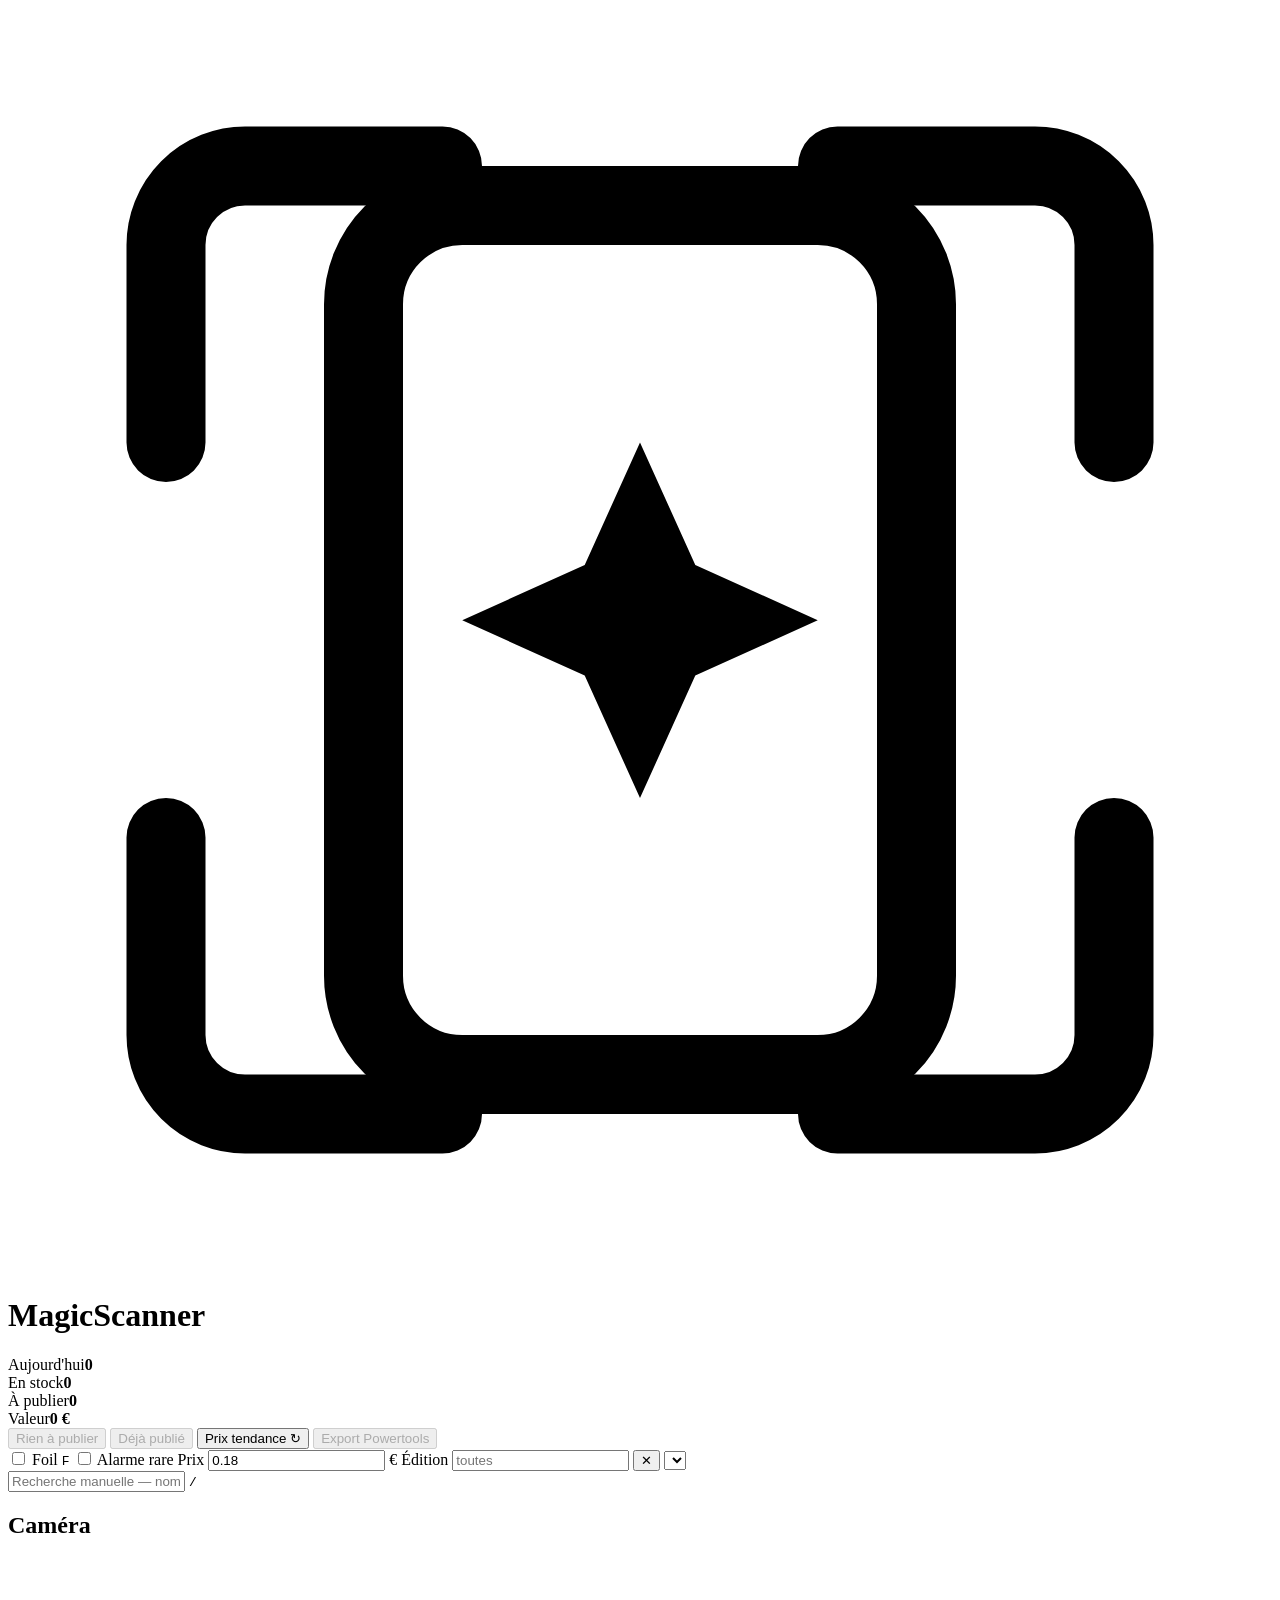
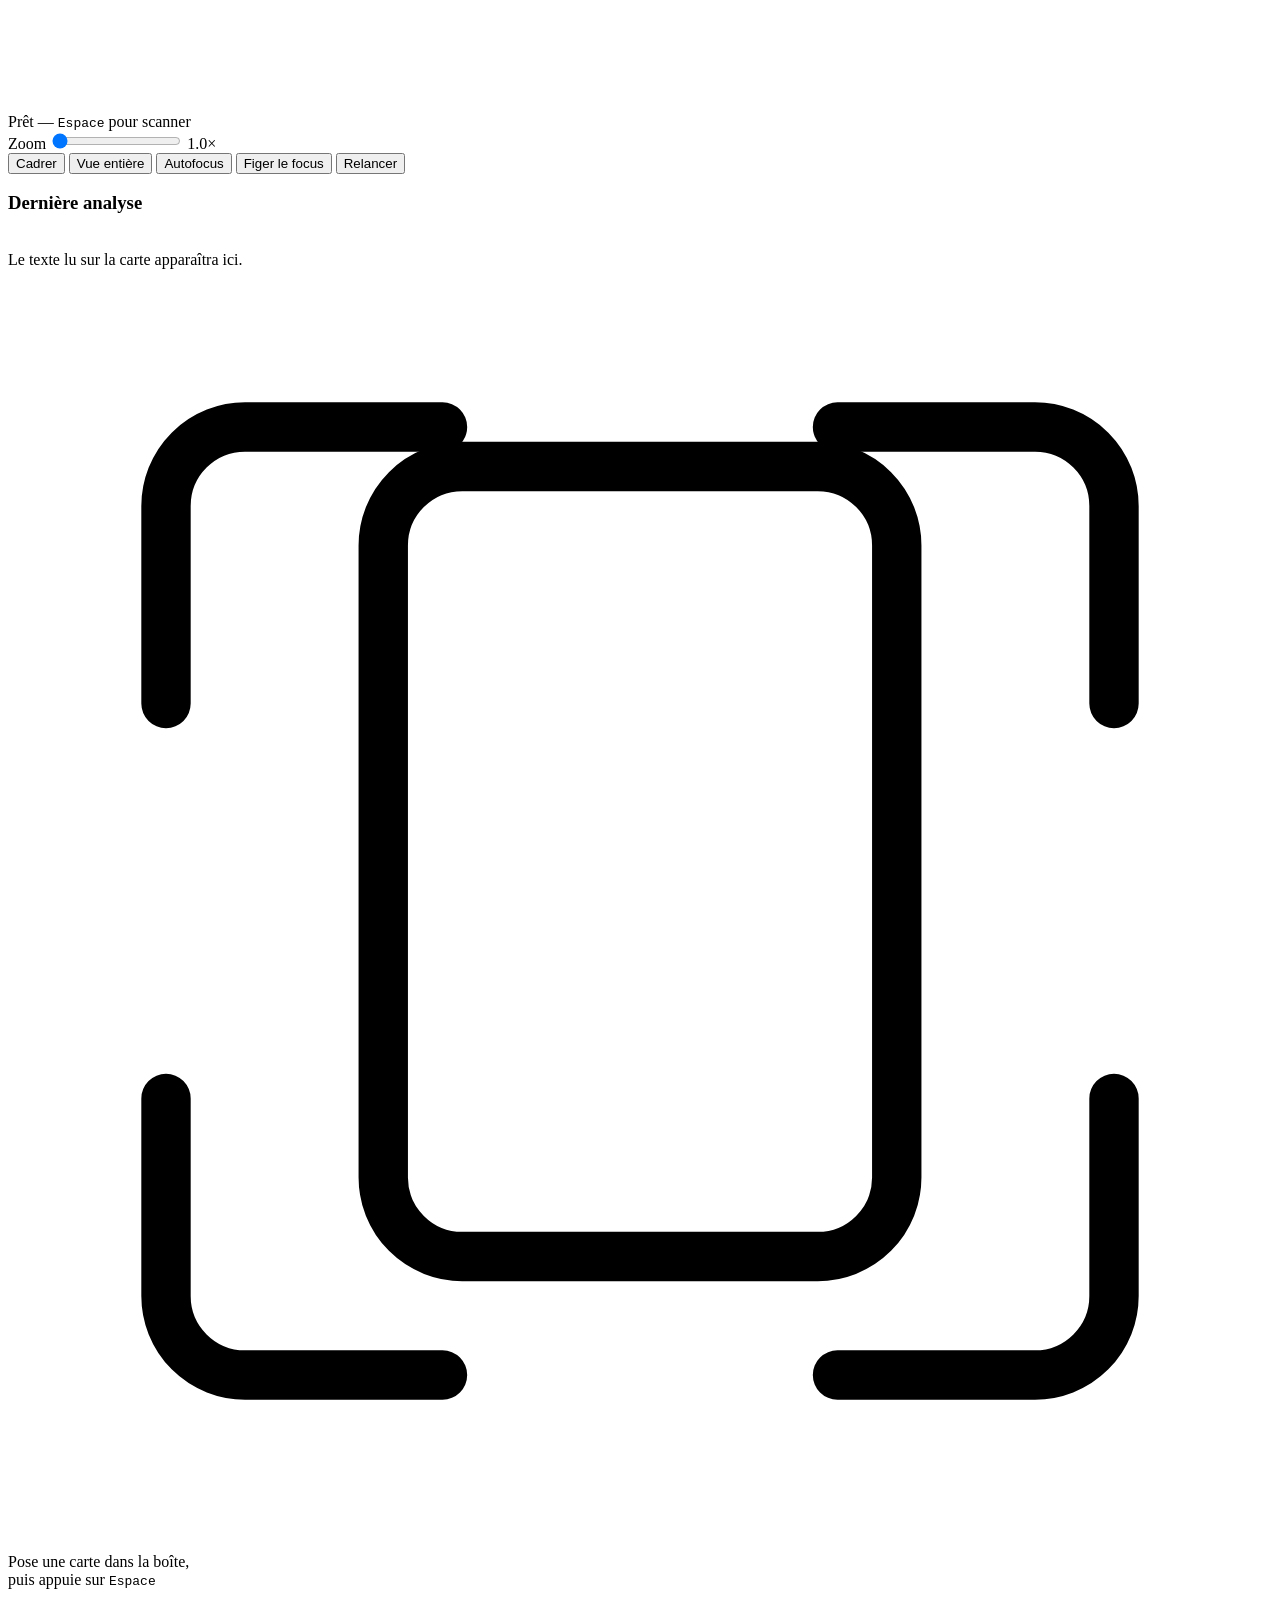
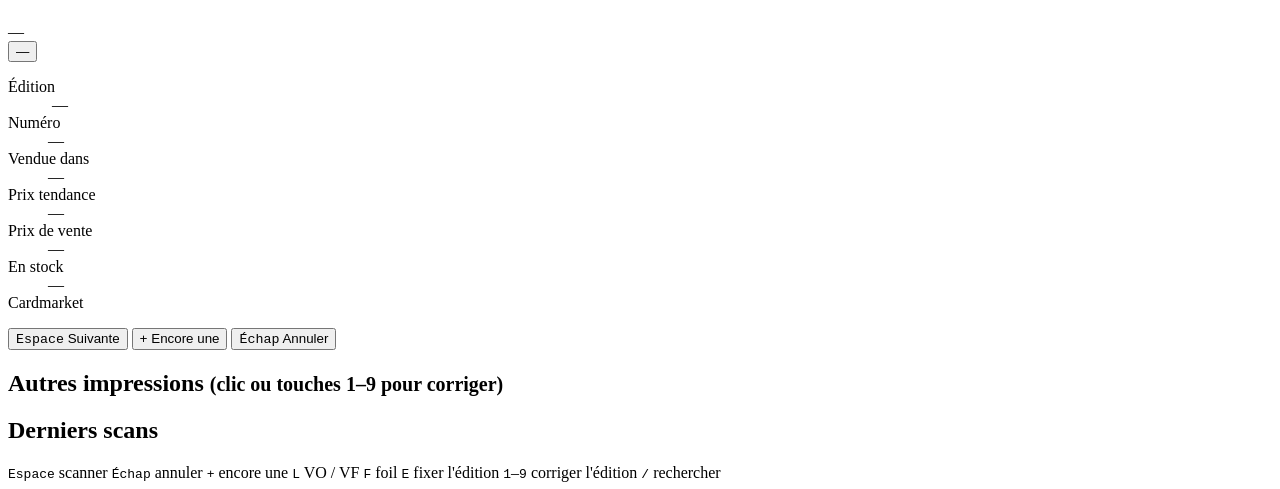
==== magicscanner/web/static/index.html @ f500e05e "icon" ====
<!doctype html>
<html lang="fr">
<head>
<meta charset="utf-8">
<meta name="viewport" content="width=device-width, initial-scale=1">
<title>MagicScanner</title>
<link rel="icon" href="data:image/svg+xml,%3Csvg xmlns='http://www.w3.org/2000/svg' viewBox='0 0 32 32'%3E%3Crect x='7' y='3' width='18' height='26' rx='3' fill='%23c9a227'/%3E%3Crect x='10' y='7' width='12' height='10' rx='1' fill='%23222'/%3E%3C/svg%3E">
<link rel="preconnect" href="https://fonts.googleapis.com">
<link rel="preconnect" href="https://fonts.gstatic.com" crossorigin>
<link href="https://fonts.googleapis.com/css2?family=Cinzel:wght@600;700&family=Inter:wght@400;500;600;700&display=swap" rel="stylesheet">
<link rel="stylesheet" href="/static/style.css">
</head>
<body>
<header class="topbar">
  <div class="brand">
    <svg class="logo" viewBox="0 0 32 32" aria-hidden="true">
      <rect x="9" y="5" width="14" height="22" rx="2.5" fill="none" stroke="currentColor" stroke-width="2"/>
      <path d="M4 11V6a2 2 0 0 1 2-2h5M28 11V6a2 2 0 0 0-2-2h-5M4 21v5a2 2 0 0 0 2 2h5M28 21v5a2 2 0 0 1-2 2h-5"
            stroke="currentColor" stroke-width="2" stroke-linecap="round" fill="none"/>
      <path d="M16 11l1.4 3.1 3.1 1.4-3.1 1.4L16 20l-1.4-3.1-3.1-1.4 3.1-1.4z" fill="currentColor"/>
    </svg>
    <h1>Magic<span>Scanner</span></h1>
  </div>

  <div class="stats">
    <div class="stat"><span>Aujourd'hui</span><b id="st-today">0</b></div>
    <div class="stat"><span>En stock</span><b id="st-cards">0</b></div>
    <div class="stat" id="stat-tolist"><span>À publier</span><b id="st-tolist">0</b></div>
    <div class="stat"><span>Valeur</span><b id="st-value">0 €</b></div>
  </div>

  <div class="publish">
    <button id="btn-publish" class="primary" disabled>Rien à publier</button>
    <button id="btn-publish-reset" class="ghost" disabled title="Considère tout le stock comme déjà en vente (publié via TCG Powertools par exemple) : le compteur « À publier » repasse à 0">Déjà publié</button>
    <button id="btn-publish-stop" class="danger" hidden>Arrêter</button>
    <button id="btn-prices" class="ghost" title="Retélécharge les prix tendance Cardmarket (mis à jour chaque nuit)">Prix tendance ↻</button>
    <button id="btn-export" class="ghost" disabled title="Télécharge un CSV des cartes pas encore exportées, à importer dans TCG Powertools">Export Powertools</button>
  </div>
  <label class="foil-toggle" title="Les prochains scans sont des foils (F)"><input type="checkbox" id="foil"> Foil <kbd>F</kbd></label>
  <label class="foil-toggle" title="Sonne l'alarme quand la carte scannée est une rare ou une mythique"><input type="checkbox" id="rare-alarm"> Alarme rare</label>
  <label class="price-field" title="Prix de vente des prochains scans (modifie aussi la dernière carte scannée)">Prix <input type="number" id="price" min="0.02" step="0.05" value="0.18"> €</label>
  <label class="set-field" id="set-field" title="Paquet d'une seule édition : fixe l'édition des prochains scans (reconnaissance plus rapide et plus sûre ; une carte d'une autre édition reste reconnue mais signalée) — E">
    Édition <input id="locked-set" list="sets-list" placeholder="toutes" autocomplete="off" spellcheck="false">
    <button id="locked-set-clear" class="ghost" title="Toutes les éditions">✕</button>
  </label>
  <datalist id="sets-list"></datalist>
  <select id="camera" title="Caméra"></select>
</header>

<div id="publish-report" class="report" hidden>
  <div class="report-head">
    <b id="report-title"></b>
    <button id="report-close" title="Fermer">✕</button>
  </div>
  <div id="report-body"></div>
</div>

<div class="search">
  <input id="search" placeholder="Recherche manuelle — nom VO ou VF" autocomplete="off">
  <kbd>/</kbd>
</div>

<main>
  <section class="panel cam">
    <h2 class="panel-title"><i class="dot"></i> Caméra</h2>
    <div class="video-wrap" id="viewport" title="Molette : zoom — clic : centrer ici">
      <video id="video" autoplay playsinline muted></video>
      <i class="corner tl"></i><i class="corner tr"></i><i class="corner bl"></i><i class="corner br"></i>
      <div class="sweep"></div>
      <div id="status" class="status">Prêt — <kbd>Espace</kbd> pour scanner</div>
    </div>
    <div class="zoom">
      <label class="zoom-slider">Zoom <input type="range" id="zoom" min="1" max="5" step="0.1" value="1"></label>
      <span id="zoom-val">1.0×</span>
      <div class="zoom-actions">
        <button id="zoom-card" class="ghost" title="Centrer et zoomer sur la dernière carte détectée">Cadrer</button>
        <button id="zoom-reset" class="ghost">Vue entière</button>
        <button id="cam-focus" class="ghost" title="Relancer la mise au point de la webcam">Autofocus</button>
        <button id="cam-freeze" class="ghost" title="Verrouille la mise au point là où elle est ; recliquer pour rétablir l'autofocus">Figer le focus</button>
        <button id="cam-restart" class="ghost" title="Relancer le flux de la webcam">Relancer</button>
      </div>
    </div>
    <div class="analysis">
      <h3>Dernière analyse <span id="list-chip" class="chip list" hidden></span></h3>
      <div class="warped-wrap">
        <img id="warped" alt="">
        <div class="ocr" id="ocr">Le texte lu sur la carte apparaîtra ici.</div>
      </div>
    </div>
  </section>

  <section class="panel result" id="result" data-empty="true">
    <div class="empty-state">
      <svg viewBox="0 0 64 64" aria-hidden="true">
        <rect x="19" y="10" width="26" height="40" rx="4" fill="none" stroke="currentColor" stroke-width="2.5"/>
        <path d="M8 22V12a4 4 0 0 1 4-4h10M56 22V12a4 4 0 0 0-4-4H42M8 42v10a4 4 0 0 0 4 4h10M56 42v10a4 4 0 0 1-4 4H42"
              stroke="currentColor" stroke-width="2.5" stroke-linecap="round" fill="none"/>
      </svg>
      <p>Pose une carte dans la boîte,<br>puis appuie sur <kbd>Espace</kbd></p>
    </div>

    <div class="card-img"><img id="card-img" alt=""></div>
    <div class="info">
      <div class="names">
        <div class="name-vo" id="name-vo">—</div>
        <div class="name-vf" id="name-vf"></div>
      </div>
      <div class="badges">
        <button id="lang" class="badge lang" title="Basculer VO/VF (L)">—</button>
        <span id="rarity" class="badge"></span>
        <span id="foil-badge" class="badge foil" hidden>Foil</span>
        <span id="list-badge" class="badge list" hidden title="Carte à l'étincelle (The List / Mystery Booster) : même carte que l'original, vendue dans une autre extension">The List</span>
        <span id="conf" class="badge conf"></span>
      </div>
      <dl>
        <dt>Édition</dt><dd><img id="set-icon" class="set-icon" alt=""> <span id="set-name">—</span></dd>
        <dt>Numéro</dt><dd id="number">—</dd>
        <dt>Vendue dans</dt><dd id="cm-exp">—</dd>
        <dt id="trend-label">Prix tendance</dt><dd id="trend">—</dd>
        <dt>Prix de vente</dt><dd id="price-val">—</dd>
        <dt>En stock</dt><dd id="qty">—</dd>
        <dt>Cardmarket</dt><dd><a id="cm-url" target="_blank" rel="noopener"></a></dd>
      </dl>
      <div class="actions">
        <button id="btn-next" class="primary"><kbd>Espace</kbd> Suivante</button>
        <button id="btn-same" title="Ajoute un exemplaire de plus de la dernière carte (même édition, langue, finition et prix), sans la scanner"><kbd>+</kbd> Encore une</button>
        <button id="btn-undo" class="danger"><kbd>Échap</kbd> Annuler</button>
      </div>
    </div>
  </section>

  <section class="panel alts">
    <h2 class="panel-title" id="alts-title">Autres impressions <small>(clic ou touches 1–9 pour corriger)</small></h2>
    <div id="alts" class="alts-grid"></div>
  </section>

  <section class="panel recent">
    <h2 class="panel-title">Derniers scans</h2>
    <ol id="recent"></ol>
  </section>
</main>

<footer class="hints">
  <span><kbd>Espace</kbd> scanner</span>
  <span><kbd>Échap</kbd> annuler</span>
  <span><kbd>+</kbd> encore une</span>
  <span><kbd>L</kbd> VO / VF</span>
  <span><kbd>F</kbd> foil</span>
  <span><kbd>E</kbd> fixer l'édition</span>
  <span><kbd>1</kbd>–<kbd>9</kbd> corriger l'édition</span>
  <span><kbd>/</kbd> rechercher</span>
</footer>

<canvas id="canvas" hidden></canvas>
<script type="module" src="/static/js/main.js"></script>
</body>
</html>
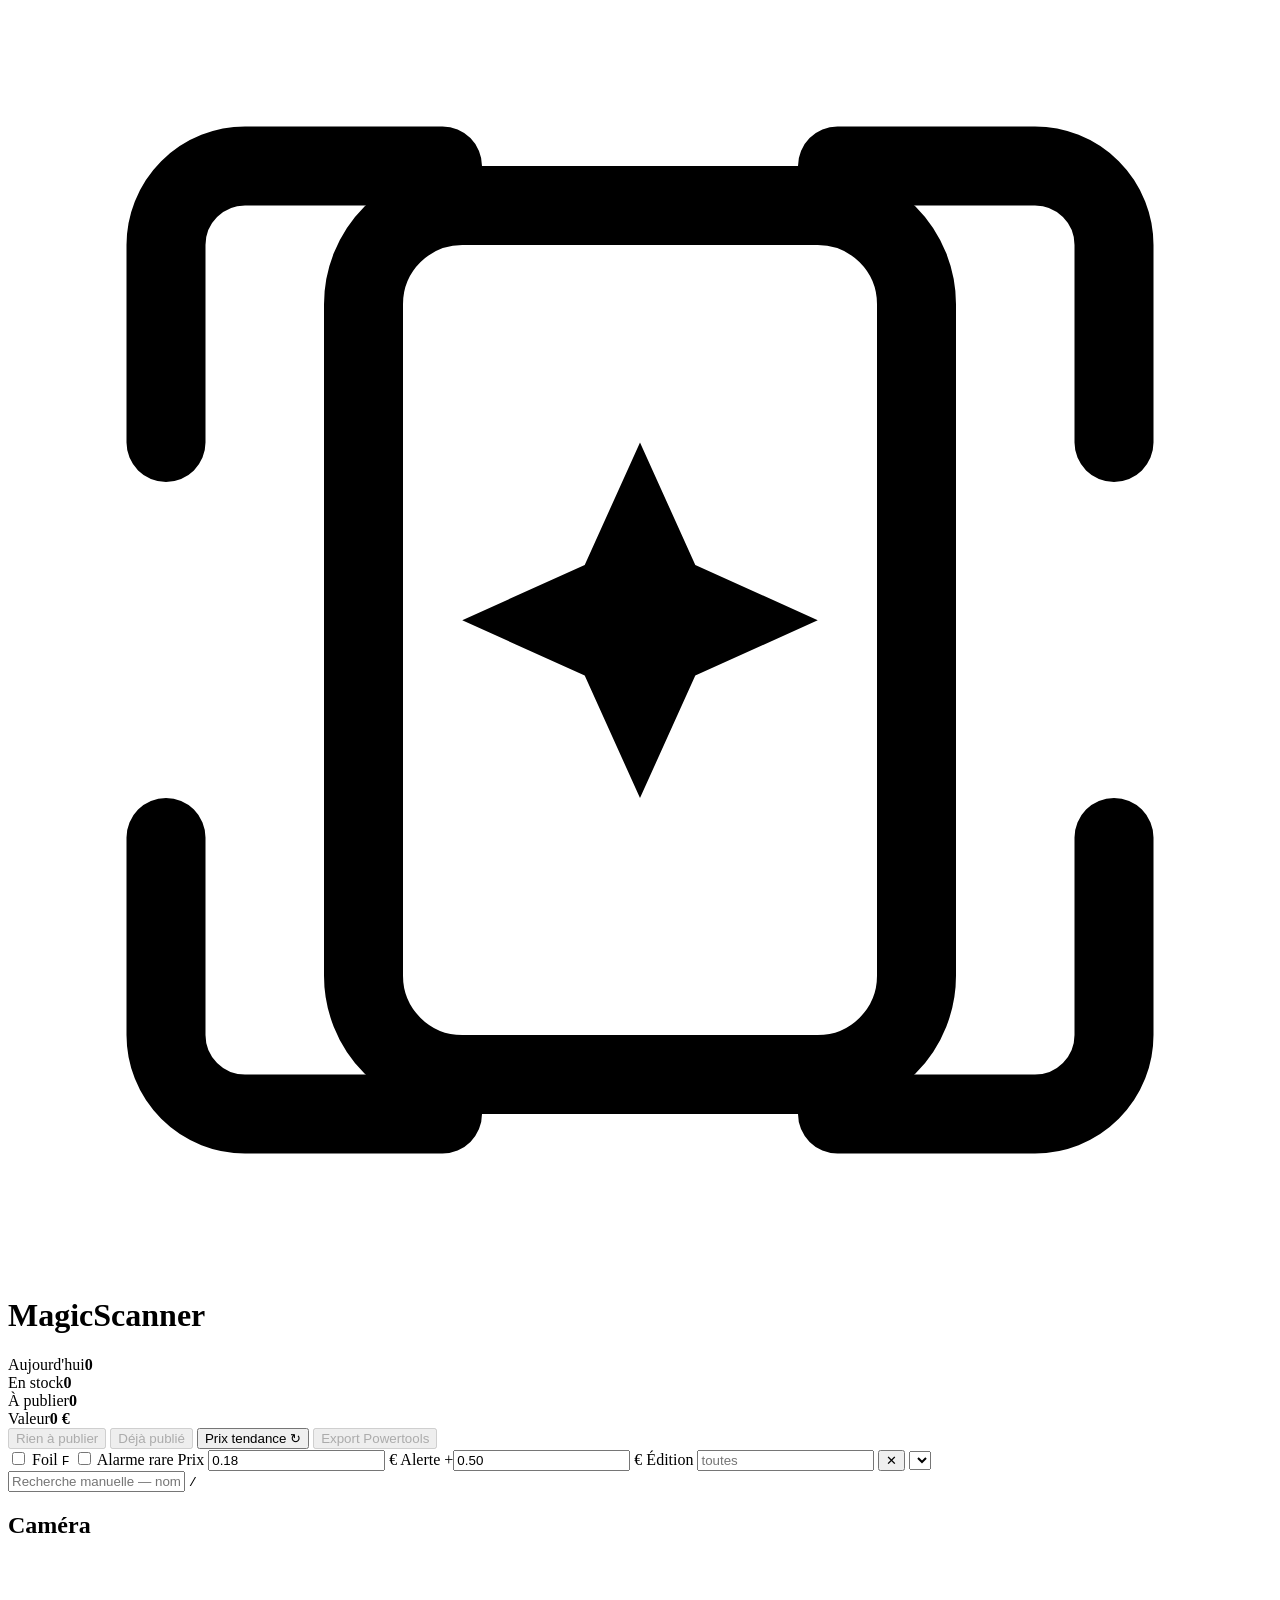
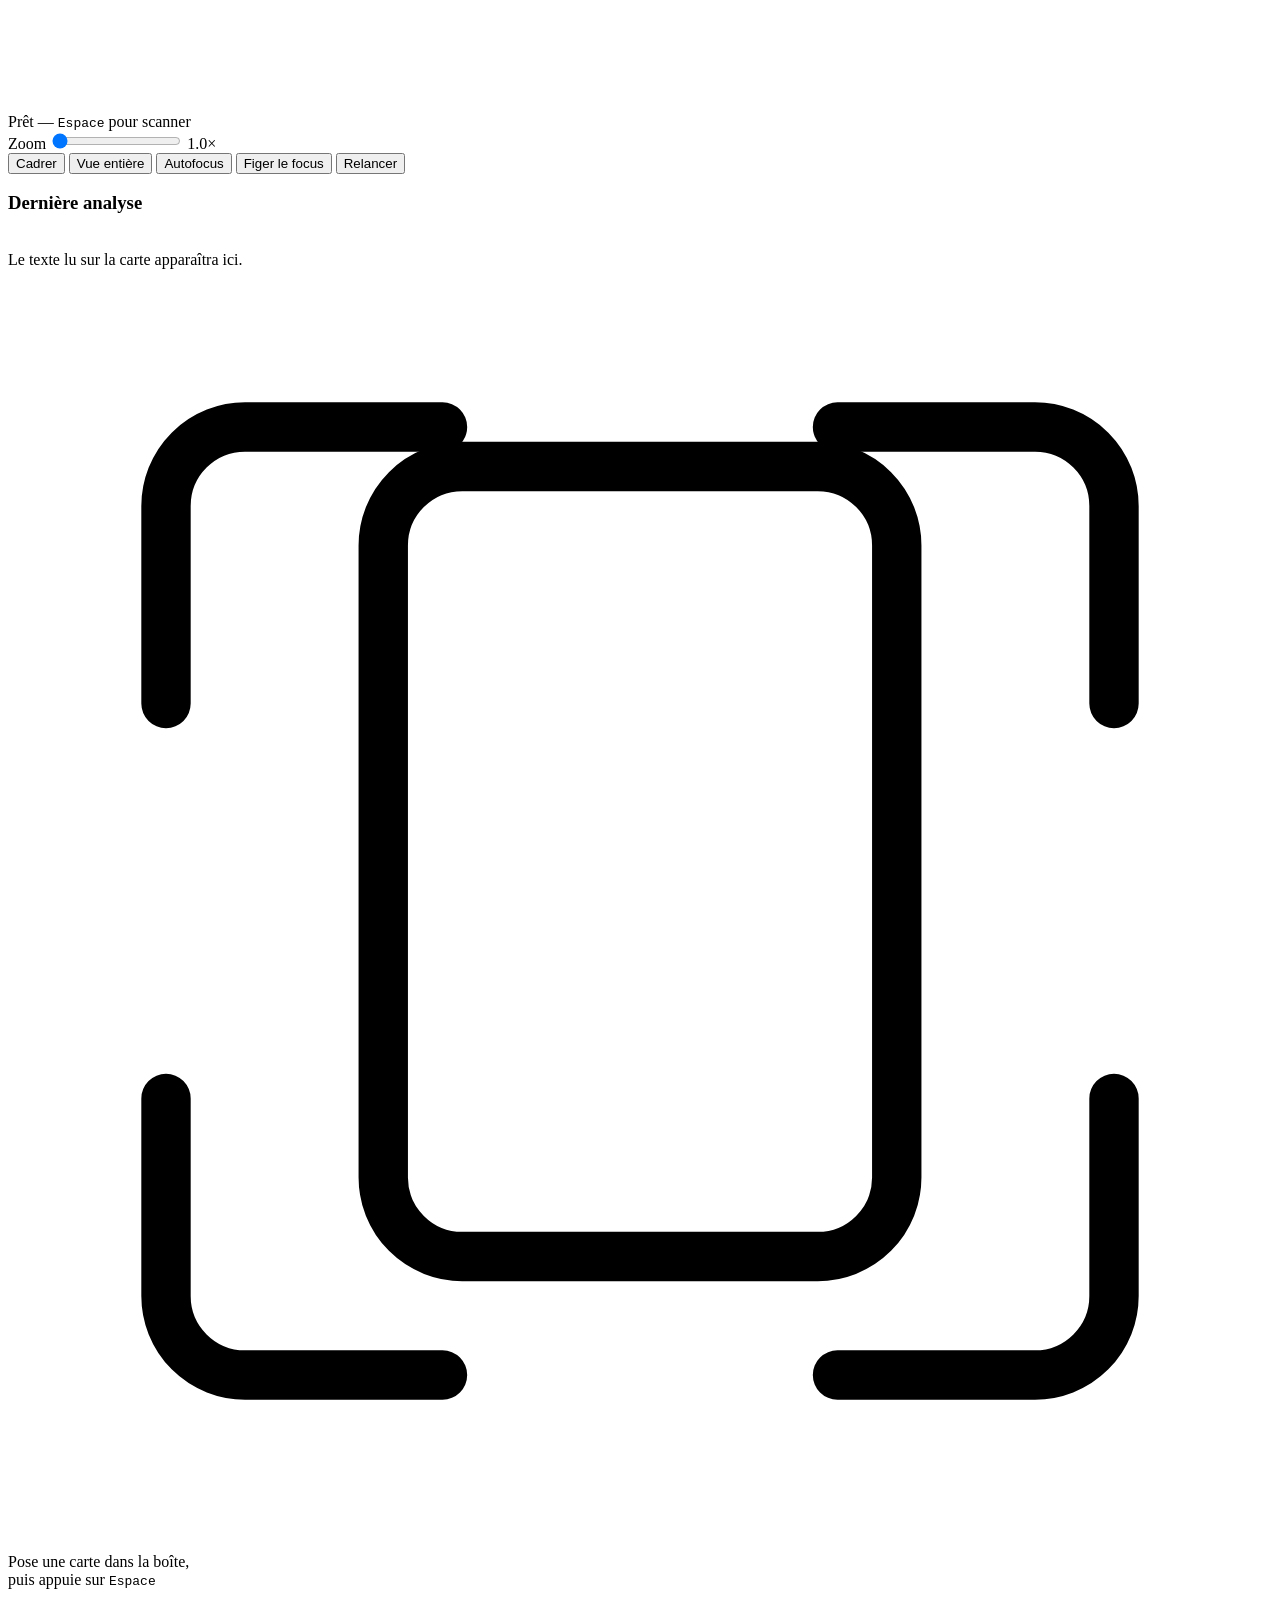
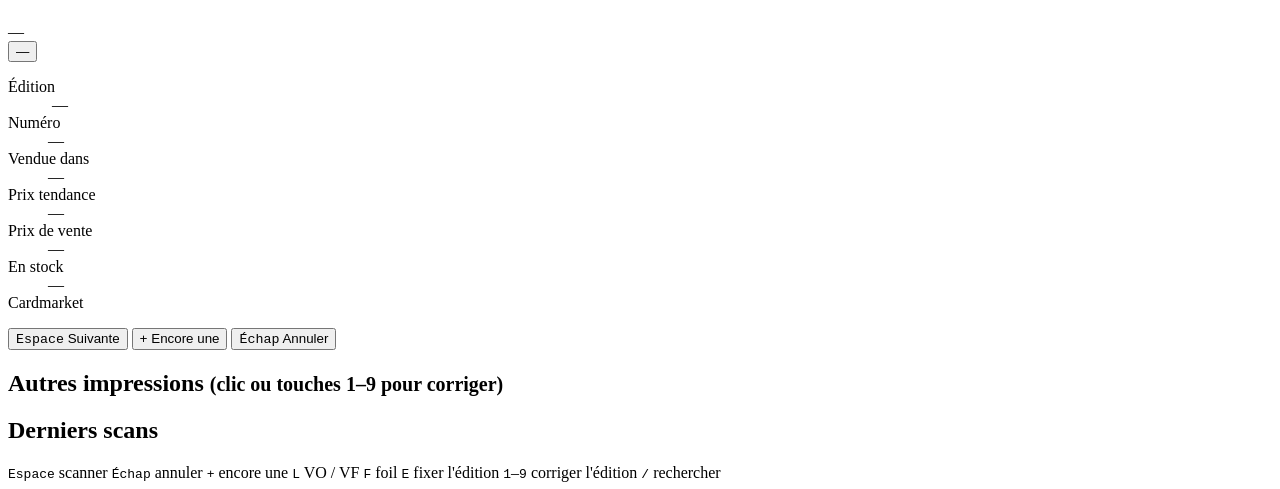
==== commit 4c3336e6: "config seuil" ====
--- a/magicscanner/web/static/index.html
+++ b/magicscanner/web/static/index.html
@@ -36,15 +36,18 @@
     <button id="btn-prices" class="ghost" title="Retélécharge les prix tendance Cardmarket (mis à jour chaque nuit)">Prix tendance ↻</button>
     <button id="btn-export" class="ghost" disabled title="Télécharge un CSV des cartes pas encore exportées, à importer dans TCG Powertools">Export Powertools</button>
   </div>
+  <div class="controls">
   <label class="foil-toggle" title="Les prochains scans sont des foils (F)"><input type="checkbox" id="foil"> Foil <kbd>F</kbd></label>
   <label class="foil-toggle" title="Sonne l'alarme quand la carte scannée est une rare ou une mythique"><input type="checkbox" id="rare-alarm"> Alarme rare</label>
   <label class="price-field" title="Prix de vente des prochains scans (modifie aussi la dernière carte scannée)">Prix <input type="number" id="price" min="0.02" step="0.05" value="0.18"> €</label>
+  <label class="price-field" title="Seuil d'alerte : alarme quand le prix tendance dépasse le prix de vente de plus de ce montant">Alerte +<input type="number" id="alert-margin" min="0" step="0.05" value="0.50"> €</label>
   <label class="set-field" id="set-field" title="Paquet d'une seule édition : fixe l'édition des prochains scans (reconnaissance plus rapide et plus sûre ; une carte d'une autre édition reste reconnue mais signalée) — E">
     Édition <input id="locked-set" list="sets-list" placeholder="toutes" autocomplete="off" spellcheck="false">
     <button id="locked-set-clear" class="ghost" title="Toutes les éditions">✕</button>
   </label>
   <datalist id="sets-list"></datalist>
   <select id="camera" title="Caméra"></select>
+  </div>
 </header>
 
 <div id="publish-report" class="report" hidden>
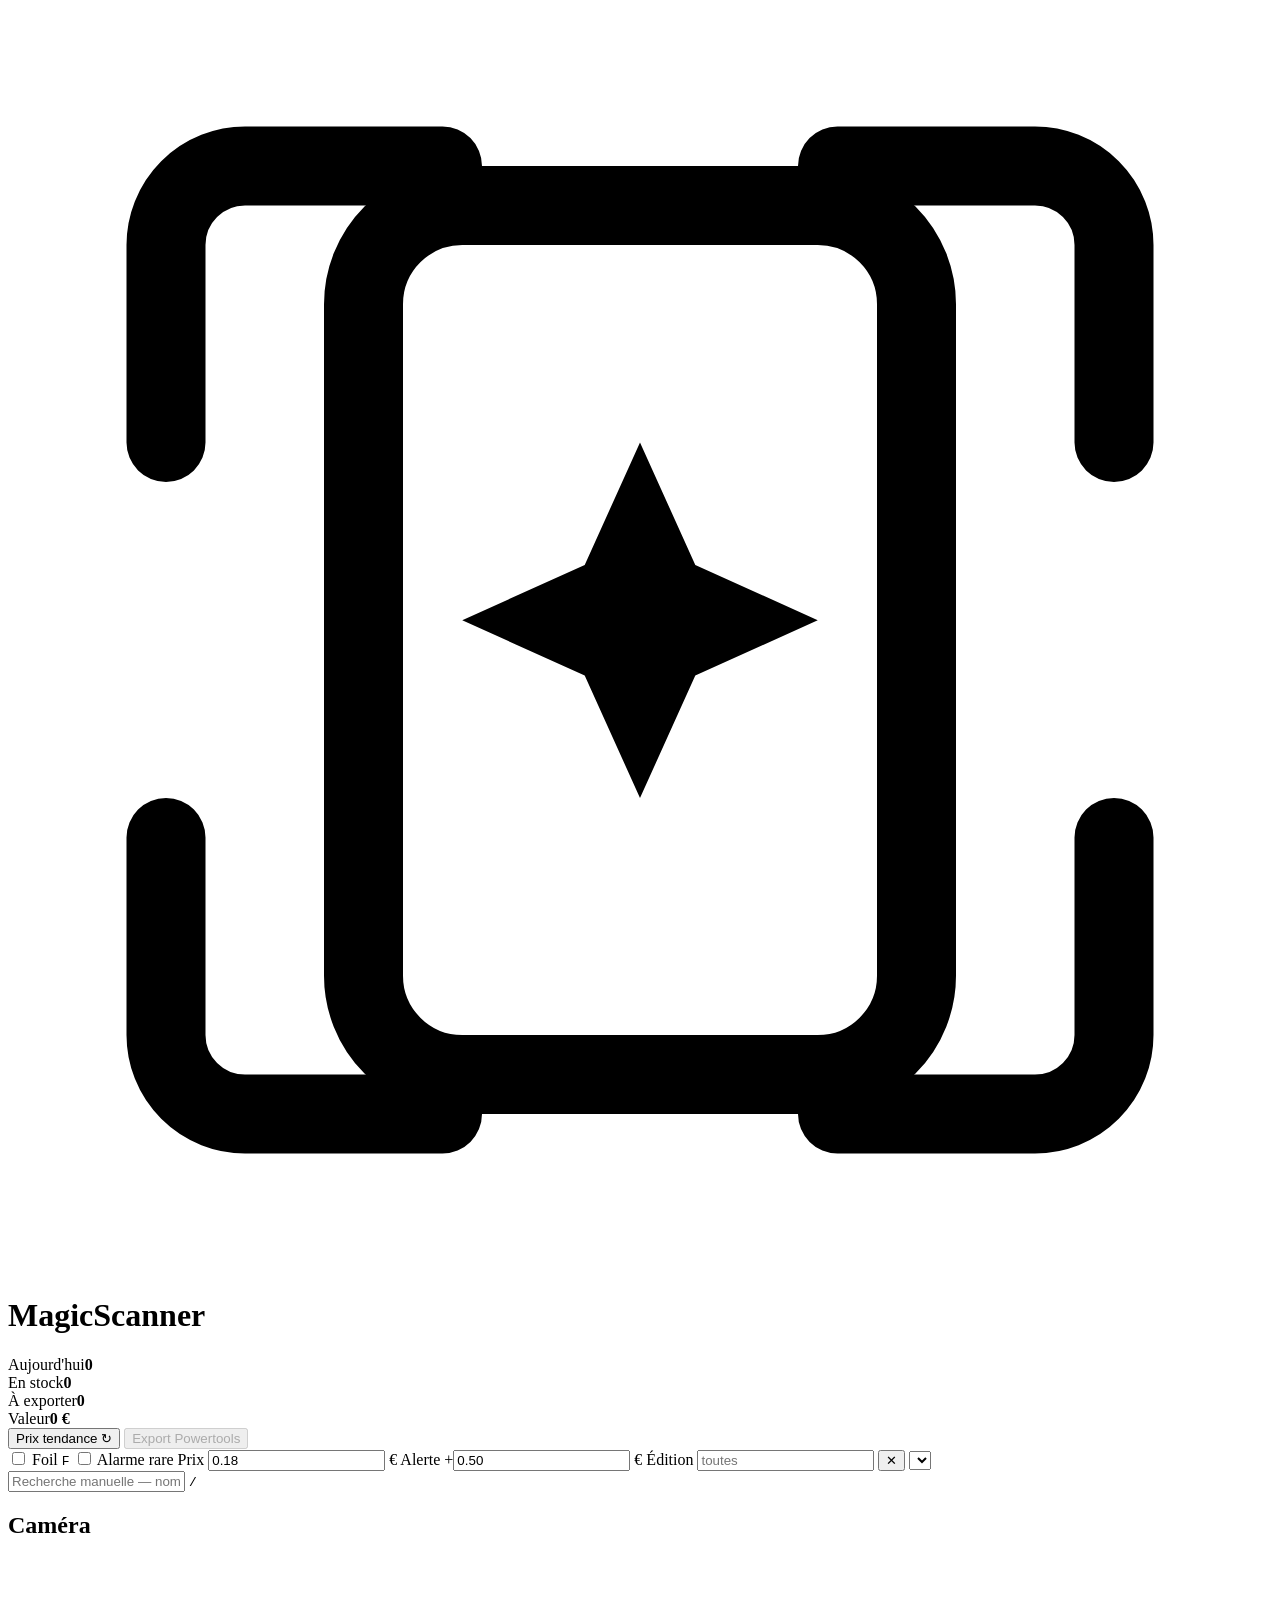
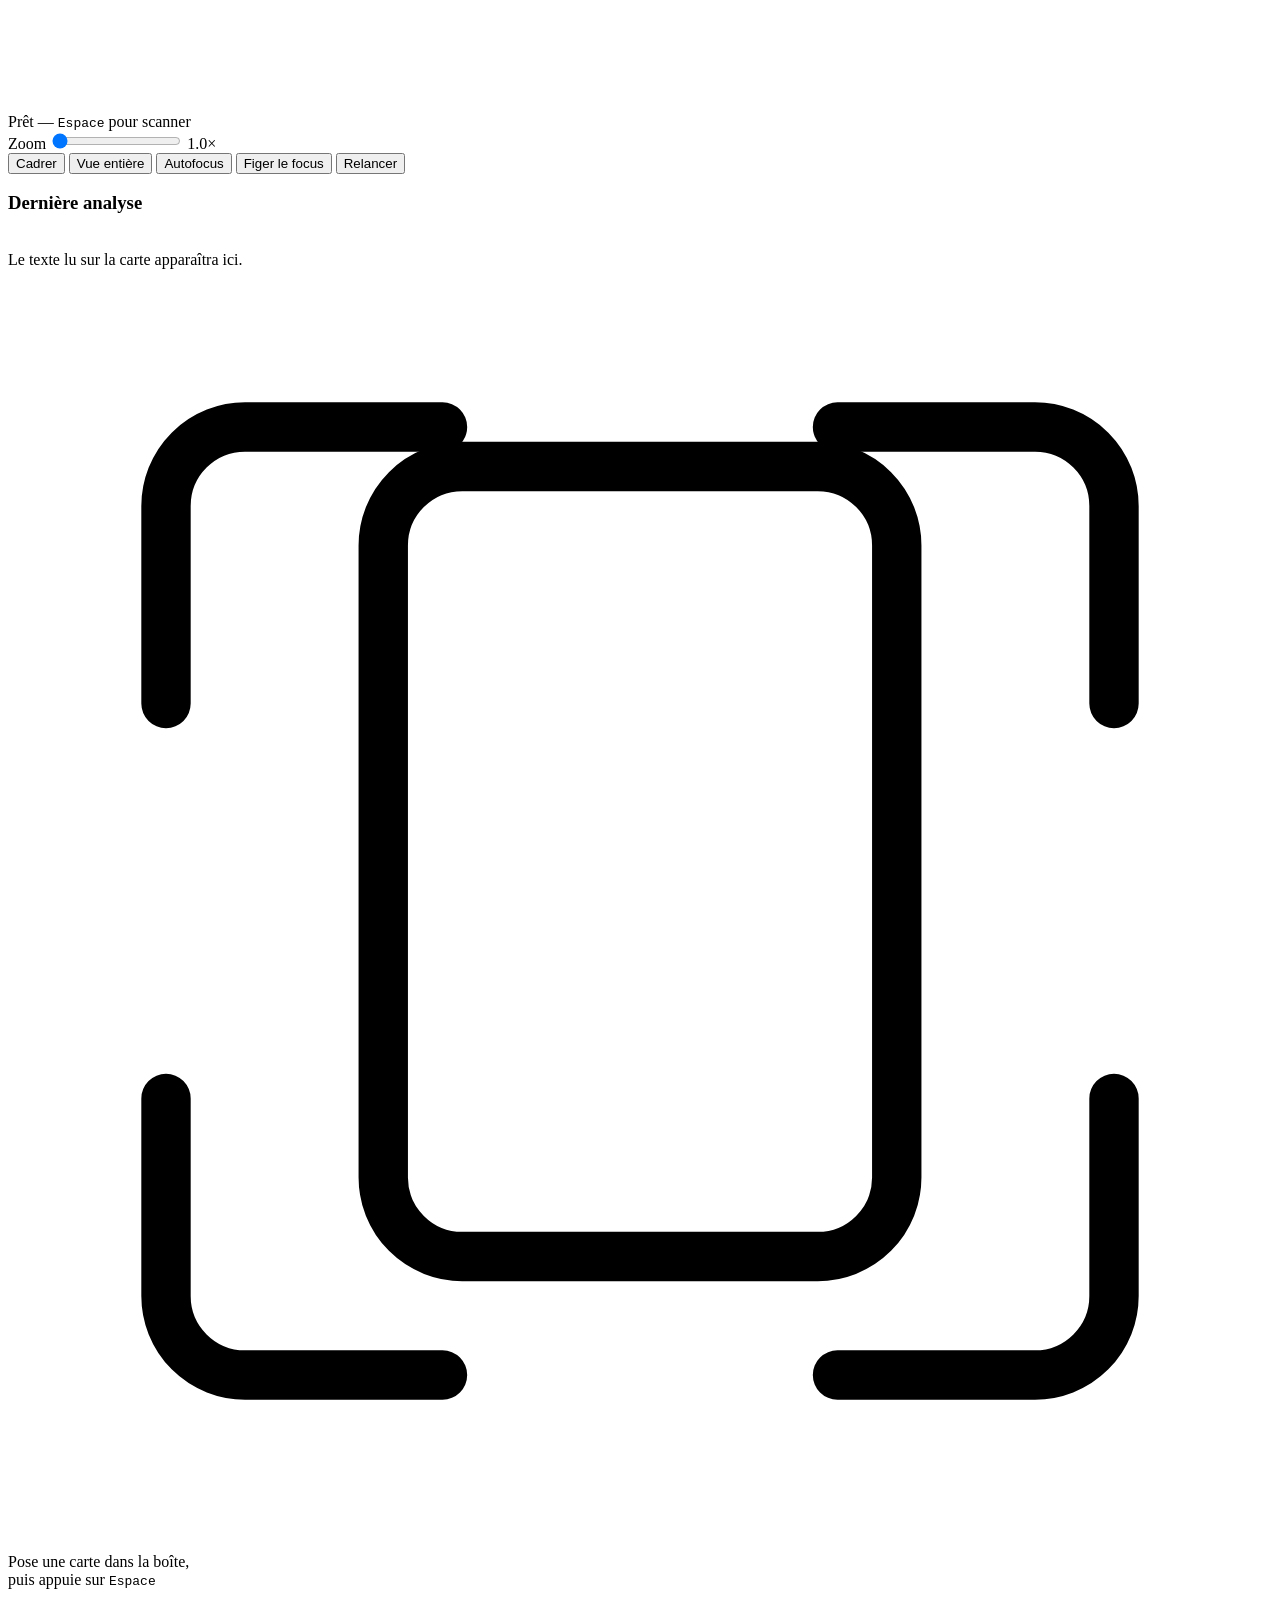
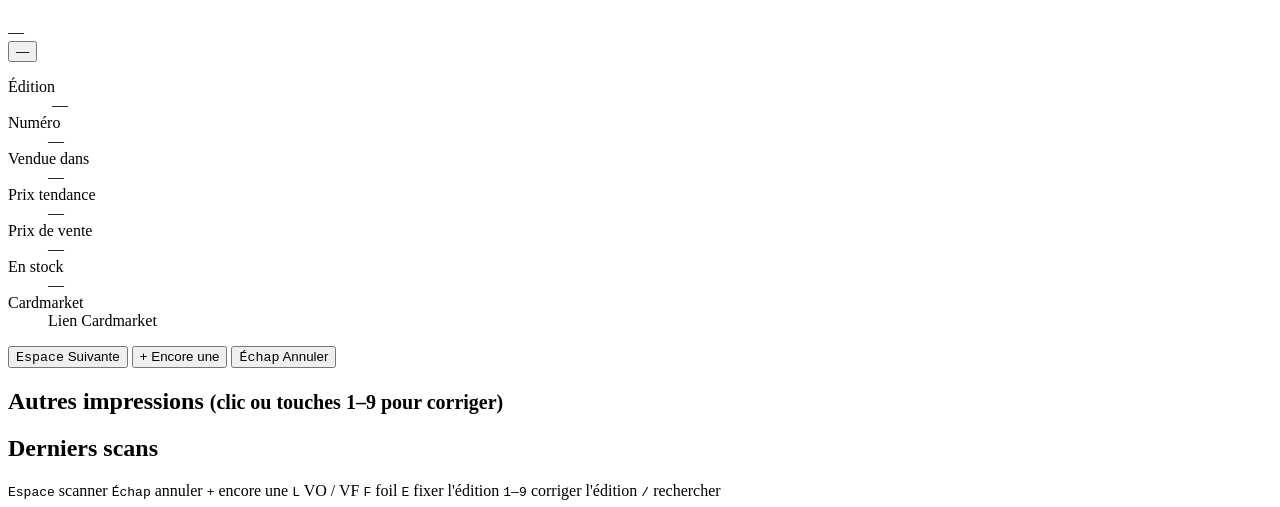
==== commit 15aeb96e: "delete cardmarket bot publishing" ====
--- a/magicscanner/web/static/index.html
+++ b/magicscanner/web/static/index.html
@@ -25,14 +25,11 @@
   <div class="stats">
     <div class="stat"><span>Aujourd'hui</span><b id="st-today">0</b></div>
     <div class="stat"><span>En stock</span><b id="st-cards">0</b></div>
-    <div class="stat" id="stat-tolist"><span>À publier</span><b id="st-tolist">0</b></div>
+    <div class="stat" id="stat-toexport"><span>À exporter</span><b id="st-toexport">0</b></div>
     <div class="stat"><span>Valeur</span><b id="st-value">0 €</b></div>
   </div>
 
-  <div class="publish">
-    <button id="btn-publish" class="primary" disabled>Rien à publier</button>
-    <button id="btn-publish-reset" class="ghost" disabled title="Considère tout le stock comme déjà en vente (publié via TCG Powertools par exemple) : le compteur « À publier » repasse à 0">Déjà publié</button>
-    <button id="btn-publish-stop" class="danger" hidden>Arrêter</button>
+  <div class="tools">
     <button id="btn-prices" class="ghost" title="Retélécharge les prix tendance Cardmarket (mis à jour chaque nuit)">Prix tendance ↻</button>
     <button id="btn-export" class="ghost" disabled title="Télécharge un CSV des cartes pas encore exportées, à importer dans TCG Powertools">Export Powertools</button>
   </div>
@@ -49,14 +46,6 @@
   <select id="camera" title="Caméra"></select>
   </div>
 </header>
-
-<div id="publish-report" class="report" hidden>
-  <div class="report-head">
-    <b id="report-title"></b>
-    <button id="report-close" title="Fermer">✕</button>
-  </div>
-  <div id="report-body"></div>
-</div>
 
 <div class="search">
   <input id="search" placeholder="Recherche manuelle — nom VO ou VF" autocomplete="off">
@@ -122,7 +111,7 @@
         <dt id="trend-label">Prix tendance</dt><dd id="trend">—</dd>
         <dt>Prix de vente</dt><dd id="price-val">—</dd>
         <dt>En stock</dt><dd id="qty">—</dd>
-        <dt>Cardmarket</dt><dd><a id="cm-url" target="_blank" rel="noopener"></a></dd>
+        <dt>Cardmarket</dt><dd><a id="cm-url" class="link-btn" target="_blank" rel="noopener">Lien Cardmarket</a></dd>
       </dl>
       <div class="actions">
         <button id="btn-next" class="primary"><kbd>Espace</kbd> Suivante</button>
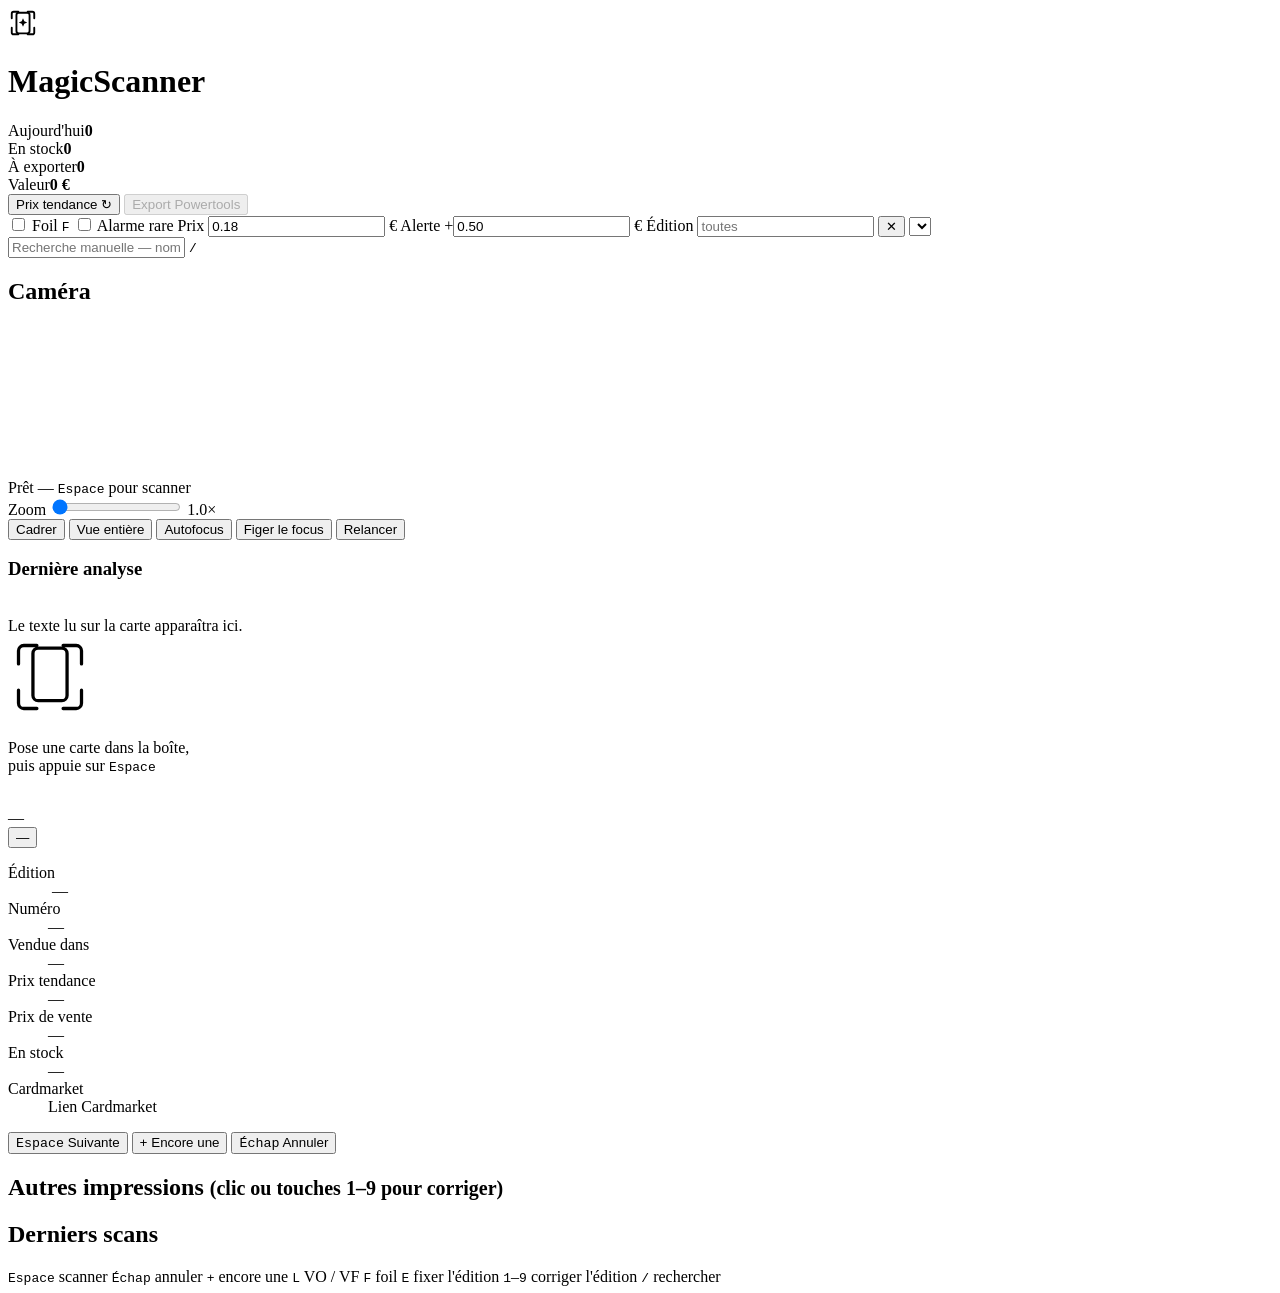
==== commit a463d215: "boboutage" ====
--- a/magicscanner/web/static/index.html
+++ b/magicscanner/web/static/index.html
@@ -13,7 +13,7 @@
 <body>
 <header class="topbar">
   <div class="brand">
-    <svg class="logo" viewBox="0 0 32 32" aria-hidden="true">
+    <svg class="logo" width="30" height="30" viewBox="0 0 32 32" aria-hidden="true">
       <rect x="9" y="5" width="14" height="22" rx="2.5" fill="none" stroke="currentColor" stroke-width="2"/>
       <path d="M4 11V6a2 2 0 0 1 2-2h5M28 11V6a2 2 0 0 0-2-2h-5M4 21v5a2 2 0 0 0 2 2h5M28 21v5a2 2 0 0 1-2 2h-5"
             stroke="currentColor" stroke-width="2" stroke-linecap="round" fill="none"/>
@@ -83,7 +83,7 @@
 
   <section class="panel result" id="result" data-empty="true">
     <div class="empty-state">
-      <svg viewBox="0 0 64 64" aria-hidden="true">
+      <svg width="84" height="84" viewBox="0 0 64 64" aria-hidden="true">
         <rect x="19" y="10" width="26" height="40" rx="4" fill="none" stroke="currentColor" stroke-width="2.5"/>
         <path d="M8 22V12a4 4 0 0 1 4-4h10M56 22V12a4 4 0 0 0-4-4H42M8 42v10a4 4 0 0 0 4 4h10M56 42v10a4 4 0 0 1-4 4H42"
               stroke="currentColor" stroke-width="2.5" stroke-linecap="round" fill="none"/>
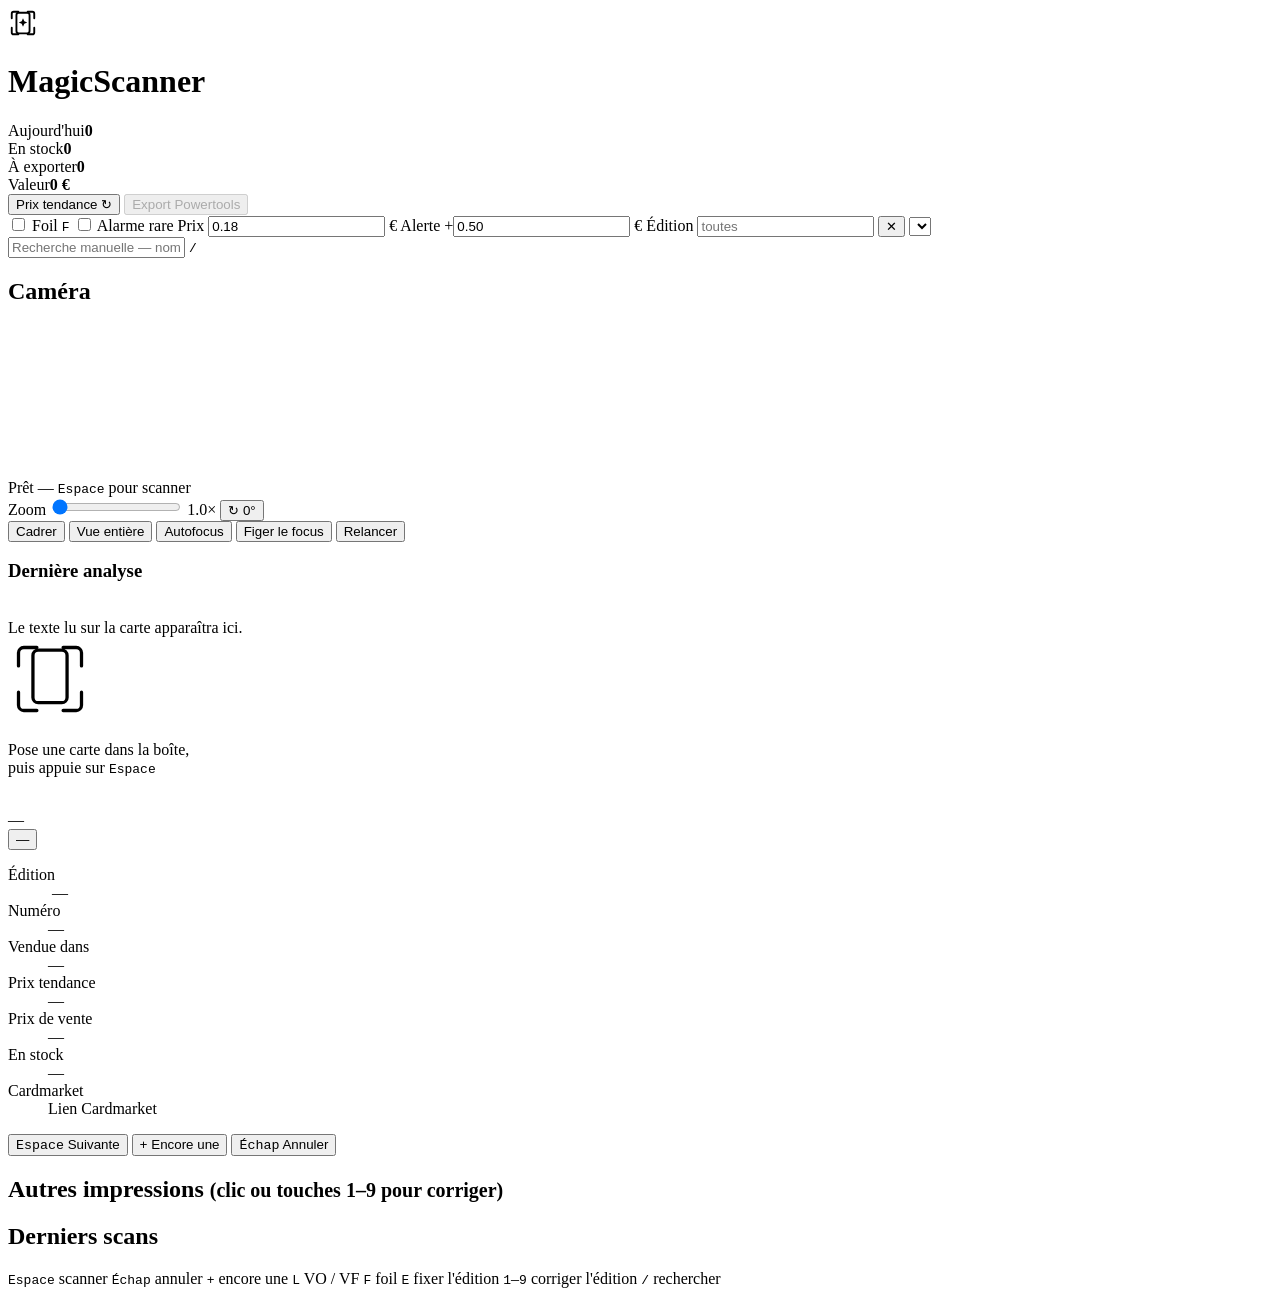
==== commit 7353a9d6: "better OCR" ====
--- a/magicscanner/web/static/index.html
+++ b/magicscanner/web/static/index.html
@@ -63,7 +63,8 @@
     </div>
     <div class="zoom">
       <label class="zoom-slider">Zoom <input type="range" id="zoom" min="1" max="5" step="0.1" value="1"></label>
-      <span id="zoom-val">1.0×</span>
+      <span class="zoom-side"><span id="zoom-val">1.0×</span>
+        <button id="cam-rotate" class="ghost rotate" title="Tourner l'aperçu de 90° (affichage seulement : l'image envoyée au scan ne change pas). Carte couchée titre à gauche : 90°">↻ <span id="rotate-val">0°</span></button></span>
       <div class="zoom-actions">
         <button id="zoom-card" class="ghost" title="Centrer et zoomer sur la dernière carte détectée">Cadrer</button>
         <button id="zoom-reset" class="ghost">Vue entière</button>
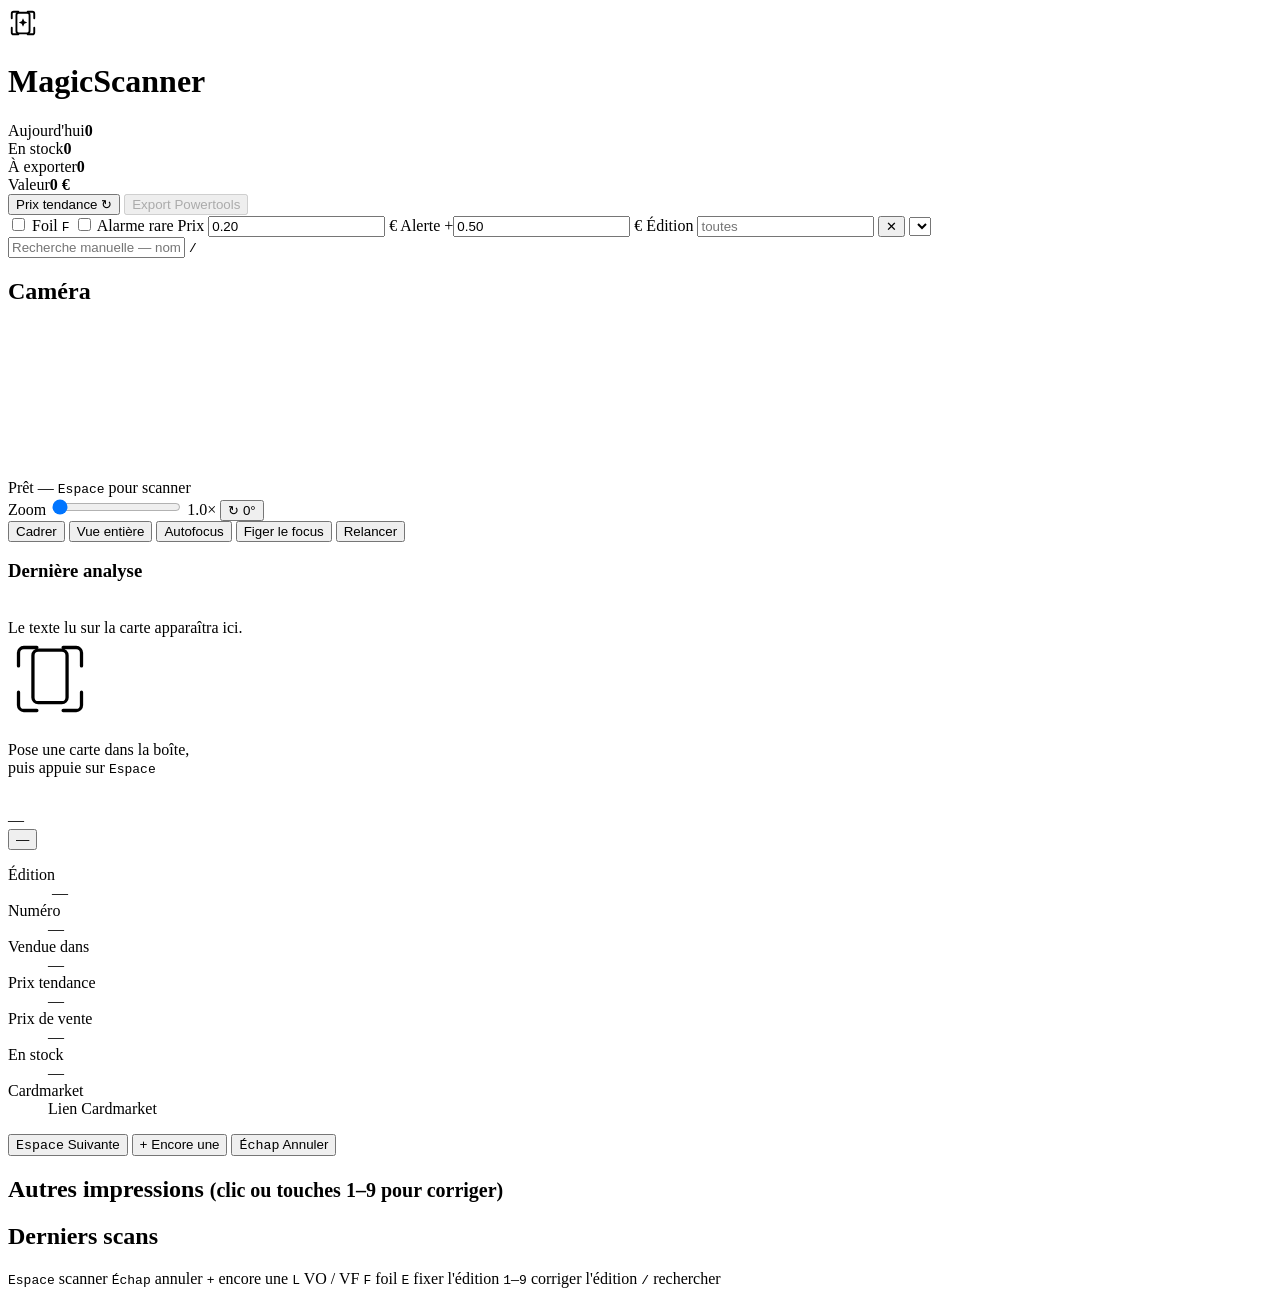
==== commit 9db04c0a: "Prix de base : 0,20 € au lieu de 0,18 € Pourquoi : le prix de vente par défaut des cartes en vrac re" ====
--- a/magicscanner/web/static/index.html
+++ b/magicscanner/web/static/index.html
@@ -36,7 +36,7 @@
   <div class="controls">
   <label class="foil-toggle" title="Les prochains scans sont des foils (F)"><input type="checkbox" id="foil"> Foil <kbd>F</kbd></label>
   <label class="foil-toggle" title="Sonne l'alarme quand la carte scannée est une rare ou une mythique"><input type="checkbox" id="rare-alarm"> Alarme rare</label>
-  <label class="price-field" title="Prix de vente des prochains scans (modifie aussi la dernière carte scannée)">Prix <input type="number" id="price" min="0.02" step="0.05" value="0.18"> €</label>
+  <label class="price-field" title="Prix de vente des prochains scans (modifie aussi la dernière carte scannée)">Prix <input type="number" id="price" min="0.02" step="0.05" value="0.20"> €</label>
   <label class="price-field" title="Seuil d'alerte : alarme quand le prix tendance dépasse le prix de vente de plus de ce montant">Alerte +<input type="number" id="alert-margin" min="0" step="0.05" value="0.50"> €</label>
   <label class="set-field" id="set-field" title="Paquet d'une seule édition : fixe l'édition des prochains scans (reconnaissance plus rapide et plus sûre ; une carte d'une autre édition reste reconnue mais signalée) — E">
     Édition <input id="locked-set" list="sets-list" placeholder="toutes" autocomplete="off" spellcheck="false">
@@ -55,7 +55,7 @@
 <main>
   <section class="panel cam">
     <h2 class="panel-title"><i class="dot"></i> Caméra</h2>
-    <div class="video-wrap" id="viewport" title="Molette : zoom — clic : centrer ici">
+    <div class="video-wrap" id="viewport" title="Molette : zoom — glisser : déplacer — clic : centrer ici">
       <video id="video" autoplay playsinline muted></video>
       <i class="corner tl"></i><i class="corner tr"></i><i class="corner bl"></i><i class="corner br"></i>
       <div class="sweep"></div>
